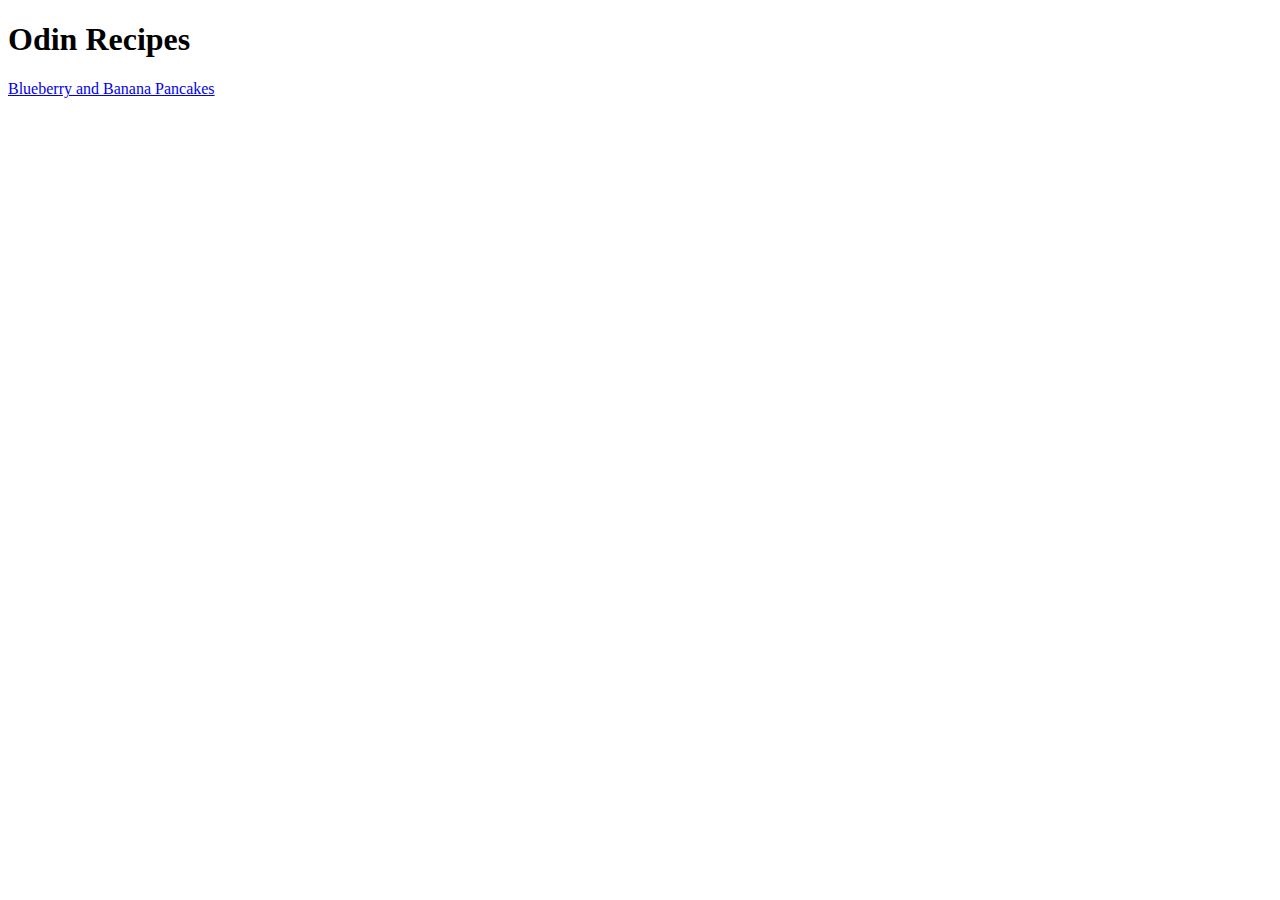
==== index.html @ 4873abba "Start index.html and pancake.html" ====
<!DOCTYPE html>
<html lang="en">
<head>
    <meta charset="UTF-8">
    <meta http-equiv="X-UA-Compatible" content="IE=edge">
    <meta name="viewport" content="width=device-width, initial-scale=1.0">
    <title>Document</title>
</head>
<body>
    <h1>Odin Recipes</h1>
    <a href="pancake.html">Blueberry and Banana Pancakes</a>
</body>
</html>
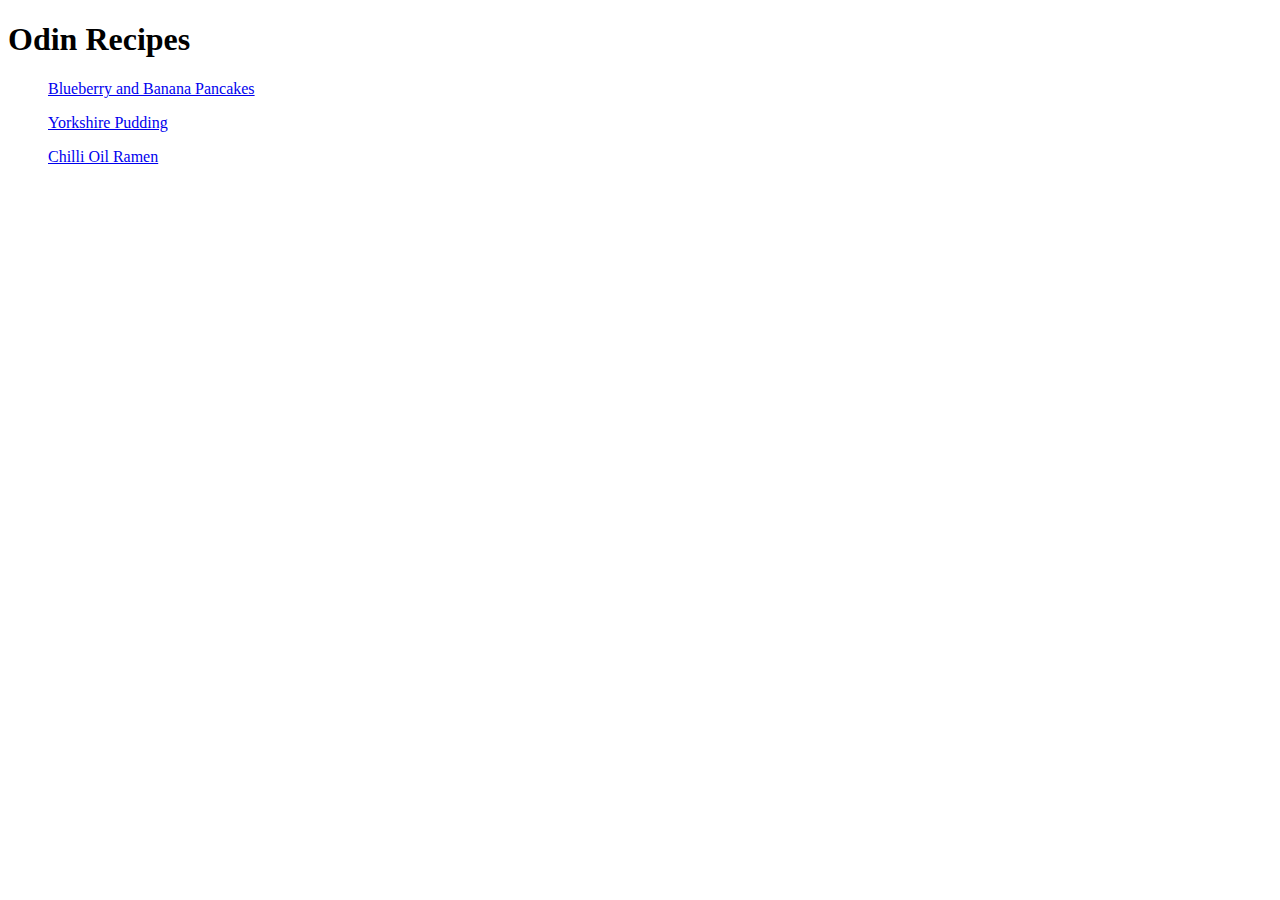
==== commit ad5207f6: "recipe 2 index.html" ====
--- a/index.html
+++ b/index.html
@@ -8,6 +8,8 @@
 </head>
 <body>
     <h1>Odin Recipes</h1>
-    <a href="pancake.html">Blueberry and Banana Pancakes</a>
+    <ol><a href="pancake.html">Blueberry and Banana Pancakes</a></ol>
+    <ol><a href="yorkshire_pudding.html">Yorkshire Pudding</a></ol>
+    <ol><a href="ramen.html">Chilli Oil Ramen</a></ol>
 </body>
 </html>